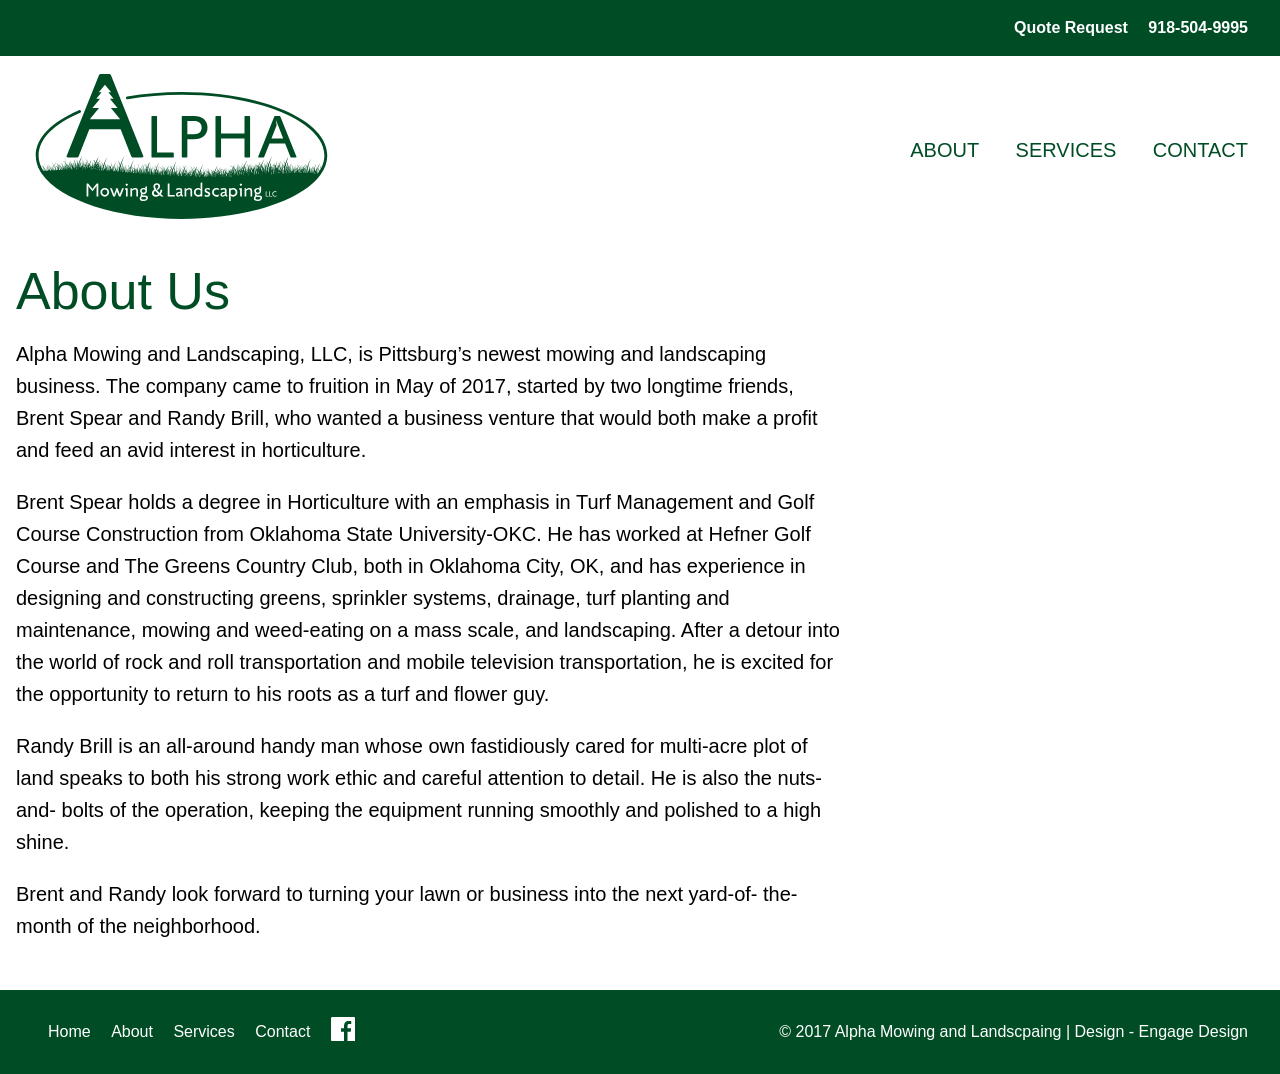
==== about.html @ 84bf7e7f "Rename About/Services" ====
﻿<!DOCTYPE html>
<html lang="en">
<head>
    <meta name="viewport" content="width=device-width, initial-scale=1">
    <meta charset="UTF-8">
    <meta name="description" content="">
    <meta name="keywords" content="Mowing, Landscaping, Pittsburg">
    <meta name="author" content="Gage Rogers - Engage Design">
    <link rel="stylesheet" href="Styles/main.css">
    <link rel="icon" type="image/png" href="/Images/logo.png">
    <title>About Alpha Mowing and Landscpaing</title>
</head>
<body>
    <header>
        <div class="nav-top__bg">
            <div class="gel-wrap">
                <div class="gel-layout">
                    <div class="gel-layout__item gel-1/1">
                        <div class="gel-layout__padding nav-top__content">
                            <a href="/contact.html">Quote Request</a>
                            <span class="show-mobile"><br /></span>
                            <a href="tel:9185049995">918-504-9995</a>
                        </div>
                    </div>
                </div>
            </div>
        </div>
        <div class="gel-wrap">
            <nav class="gel-layout gel-layout--middle nav">
                <div class="gel-layout__item gel-1/3@l gel-1/1@m">
                    <div class="gel-layout__padding logo__container">
                        <a href="index.html">
                            <!--[if !IE]><!--><img src="Images/logo.svg" alt="Alpha Mowing and Landspacing" class="logo" /><!--<![endif]-->
                            <!--[if IE]><img src="Images/logo.png" alt="Alpha Mowing and Landspacing" class="logo"/><![endif]-->
                        </a>
                    </div>
                </div>
                <div class="gel-layout__item gel-2/3@l gel-1/1@m nav-links__container">
                    <ul class="gel-layout__padding nav-links">
                        <li><a href="about.html">About</a></li>
                        <li><a href="services.html">Services</a></li>
                        <li><a href="contact.html">Contact</a></li>
                    </ul>
                </div>
            </nav>
        </div>
    </header>
    <main class="gel-wrap maincontent">
        <section class="gel-layout">
            <article class="gel-layout__item gel-2/3">
                <h1>About Us</h1>
                <p>Alpha Mowing and Landscaping, LLC, is Pittsburg’s newest mowing and landscaping business. The company came to fruition in May of 2017, started by two longtime friends, Brent Spear and Randy Brill, who wanted a business venture that would both make a profit and feed an avid interest in horticulture.</p>
                <p>Brent Spear holds a degree in Horticulture with an emphasis in Turf Management and Golf Course Construction from Oklahoma State University-OKC. He has worked at Hefner Golf Course and The Greens Country Club, both in Oklahoma City, OK, and has experience in designing and constructing greens, sprinkler systems, drainage, turf planting and maintenance, mowing and weed-eating on a mass scale, and landscaping. After a detour into the world of rock and roll transportation and mobile television transportation, he is excited for the opportunity to return to his roots as a turf and flower guy.
                <p>Randy Brill is an all-around handy man whose own fastidiously cared for multi-acre plot of land speaks to both his strong work ethic and careful attention to detail. He is also the nuts-and- bolts of the operation, keeping the equipment running smoothly and polished to a high shine.</p>
                <p>Brent and Randy look forward to turning your lawn or business into the next yard-of- the-month of the neighborhood.</p>
            </article>
        </section>
    </main>
    <footer>
        <div class="gel-wrap">
            <div class="gel-layout gel-layout--middle">
                <div class="gel-layout__item gel-1/3@l gel-1/1@m bottom-nav">
                    <div class="gel-layout__padding">
                        <a href="index.html">Home</a>
                        <a href="about.html">About</a>
                        <a href="services.html">Services</a>
                        <a href="contact.html">Contact</a>
                        <a href="https://www.facebook.com/jafo0321/" target="_blank"><img src="Images/fb-icon.png" alt="Alpha Mowing and Landscaping LLC Facebook" /></a>
                    </div>
                </div>
                <div class="gel-layout__item gel-2/3@l gel-1/1@m copyright">
                    <div class="gel-layout__padding">
                        <p>&copy; 2017 Alpha Mowing and Landscpaing | <a href="https://www.facebook.com/EngageDesign/" target="_blank">Design - Engage Design</a></p>
                    </div>
                </div>
            </div>
        </div>
    </footer>
</body>
</html>
---- Styles/main.css ----
﻿/*! normalize.css v7.0.0 | MIT License | github.com/necolas/normalize.css */
/* Document
   ========================================================================== */
/**
 * 1. Correct the line height in all browsers.
 * 2. Prevent adjustments of font size after orientation changes in
 *    IE on Windows Phone and in iOS.
 */
html {
  line-height: 1.15;
  /* 1 */
  -ms-text-size-adjust: 100%;
  /* 2 */
  -webkit-text-size-adjust: 100%;
  /* 2 */ }

/* Sections
   ========================================================================== */
/**
 * Remove the margin in all browsers (opinionated).
 */
body {
  margin: 0; }

/**
 * Add the correct display in IE 9-.
 */
article,
aside,
footer,
header,
nav,
section {
  display: block; }

/**
 * Correct the font size and margin on `h1` elements within `section` and
 * `article` contexts in Chrome, Firefox, and Safari.
 */
h1 {
  font-size: 2em;
  margin: 0.67em 0; }

/* Grouping content
   ========================================================================== */
/**
 * Add the correct display in IE 9-.
 * 1. Add the correct display in IE.
 */
figcaption,
figure,
main {
  /* 1 */
  display: block; }

/**
 * Add the correct margin in IE 8.
 */
figure {
  margin: 1em 40px; }

/**
 * 1. Add the correct box sizing in Firefox.
 * 2. Show the overflow in Edge and IE.
 */
hr {
  box-sizing: content-box;
  /* 1 */
  height: 0;
  /* 1 */
  overflow: visible;
  /* 2 */ }

/**
 * 1. Correct the inheritance and scaling of font size in all browsers.
 * 2. Correct the odd `em` font sizing in all browsers.
 */
pre {
  font-family: monospace, monospace;
  /* 1 */
  font-size: 1em;
  /* 2 */ }

/* Text-level semantics
   ========================================================================== */
/**
 * 1. Remove the gray background on active links in IE 10.
 * 2. Remove gaps in links underline in iOS 8+ and Safari 8+.
 */
a {
  background-color: transparent;
  /* 1 */
  -webkit-text-decoration-skip: objects;
  /* 2 */ }

/**
 * 1. Remove the bottom border in Chrome 57- and Firefox 39-.
 * 2. Add the correct text decoration in Chrome, Edge, IE, Opera, and Safari.
 */
abbr[title] {
  border-bottom: none;
  /* 1 */
  text-decoration: underline;
  /* 2 */
  text-decoration: underline dotted;
  /* 2 */ }

/**
 * Prevent the duplicate application of `bolder` by the next rule in Safari 6.
 */
b,
strong {
  font-weight: inherit; }

/**
 * Add the correct font weight in Chrome, Edge, and Safari.
 */
b,
strong {
  font-weight: bolder; }

/**
 * 1. Correct the inheritance and scaling of font size in all browsers.
 * 2. Correct the odd `em` font sizing in all browsers.
 */
code,
kbd,
samp {
  font-family: monospace, monospace;
  /* 1 */
  font-size: 1em;
  /* 2 */ }

/**
 * Add the correct font style in Android 4.3-.
 */
dfn {
  font-style: italic; }

/**
 * Add the correct background and color in IE 9-.
 */
mark {
  background-color: #ff0;
  color: #000; }

/**
 * Add the correct font size in all browsers.
 */
small {
  font-size: 80%; }

/**
 * Prevent `sub` and `sup` elements from affecting the line height in
 * all browsers.
 */
sub,
sup {
  font-size: 75%;
  line-height: 0;
  position: relative;
  vertical-align: baseline; }

sub {
  bottom: -0.25em; }

sup {
  top: -0.5em; }

/* Embedded content
   ========================================================================== */
/**
 * Add the correct display in IE 9-.
 */
audio,
video {
  display: inline-block; }

/**
 * Add the correct display in iOS 4-7.
 */
audio:not([controls]) {
  display: none;
  height: 0; }

/**
 * Remove the border on images inside links in IE 10-.
 */
img {
  border-style: none; }

/**
 * Hide the overflow in IE.
 */
svg:not(:root) {
  overflow: hidden; }

/* Forms
   ========================================================================== */
/**
 * 1. Change the font styles in all browsers (opinionated).
 * 2. Remove the margin in Firefox and Safari.
 */
button,
input,
optgroup,
select,
textarea {
  font-family: sans-serif;
  /* 1 */
  font-size: 100%;
  /* 1 */
  line-height: 1.15;
  /* 1 */
  margin: 0;
  /* 2 */ }

/**
 * Show the overflow in IE.
 * 1. Show the overflow in Edge.
 */
button,
input {
  /* 1 */
  overflow: visible; }

/**
 * Remove the inheritance of text transform in Edge, Firefox, and IE.
 * 1. Remove the inheritance of text transform in Firefox.
 */
button,
select {
  /* 1 */
  text-transform: none; }

/**
 * 1. Prevent a WebKit bug where (2) destroys native `audio` and `video`
 *    controls in Android 4.
 * 2. Correct the inability to style clickable types in iOS and Safari.
 */
button,
html [type="button"],
[type="reset"],
[type="submit"] {
  -webkit-appearance: button;
  /* 2 */ }

/**
 * Remove the inner border and padding in Firefox.
 */
button::-moz-focus-inner,
[type="button"]::-moz-focus-inner,
[type="reset"]::-moz-focus-inner,
[type="submit"]::-moz-focus-inner {
  border-style: none;
  padding: 0; }

/**
 * Restore the focus styles unset by the previous rule.
 */
button:-moz-focusring,
[type="button"]:-moz-focusring,
[type="reset"]:-moz-focusring,
[type="submit"]:-moz-focusring {
  outline: 1px dotted ButtonText; }

/**
 * Correct the padding in Firefox.
 */
fieldset {
  padding: 0.35em 0.75em 0.625em; }

/**
 * 1. Correct the text wrapping in Edge and IE.
 * 2. Correct the color inheritance from `fieldset` elements in IE.
 * 3. Remove the padding so developers are not caught out when they zero out
 *    `fieldset` elements in all browsers.
 */
legend {
  box-sizing: border-box;
  /* 1 */
  color: inherit;
  /* 2 */
  display: table;
  /* 1 */
  max-width: 100%;
  /* 1 */
  padding: 0;
  /* 3 */
  white-space: normal;
  /* 1 */ }

/**
 * 1. Add the correct display in IE 9-.
 * 2. Add the correct vertical alignment in Chrome, Firefox, and Opera.
 */
progress {
  display: inline-block;
  /* 1 */
  vertical-align: baseline;
  /* 2 */ }

/**
 * Remove the default vertical scrollbar in IE.
 */
textarea {
  overflow: auto; }

/**
 * 1. Add the correct box sizing in IE 10-.
 * 2. Remove the padding in IE 10-.
 */
[type="checkbox"],
[type="radio"] {
  box-sizing: border-box;
  /* 1 */
  padding: 0;
  /* 2 */ }

/**
 * Correct the cursor style of increment and decrement buttons in Chrome.
 */
[type="number"]::-webkit-inner-spin-button,
[type="number"]::-webkit-outer-spin-button {
  height: auto; }

/**
 * 1. Correct the odd appearance in Chrome and Safari.
 * 2. Correct the outline style in Safari.
 */
[type="search"] {
  -webkit-appearance: textfield;
  /* 1 */
  outline-offset: -2px;
  /* 2 */ }

/**
 * Remove the inner padding and cancel buttons in Chrome and Safari on macOS.
 */
[type="search"]::-webkit-search-cancel-button,
[type="search"]::-webkit-search-decoration {
  -webkit-appearance: none; }

/**
 * 1. Correct the inability to style clickable types in iOS and Safari.
 * 2. Change font properties to `inherit` in Safari.
 */
::-webkit-file-upload-button {
  -webkit-appearance: button;
  /* 1 */
  font: inherit;
  /* 2 */ }

/* Interactive
   ========================================================================== */
/*
 * Add the correct display in IE 9-.
 * 1. Add the correct display in Edge, IE, and Firefox.
 */
details,
menu {
  display: block; }

/*
 * Add the correct display in all browsers.
 */
summary {
  display: list-item; }

/* Scripting
   ========================================================================== */
/**
 * Add the correct display in IE 9-.
 */
canvas {
  display: inline-block; }

/**
 * Add the correct display in IE.
 */
template {
  display: none; }

/* Hidden
   ========================================================================== */
/**
 * Add the correct display in IE 10-.
 */
[hidden] {
  display: none; }

/* autoprefixer: off */
/**
     * Grid containing element
     */
.gel-wrap {
  max-width: 1008px;
  margin: 0 auto;
  padding-right: 8px;
  padding-left: 8px; }

@media (min-width: 25em) {
  .gel-wrap {
    padding-left: 16px;
    padding-right: 16px; } }

@media (min-width: 80em) {
  .gel-wrap {
    max-width: 1280px; } }

/**
     * A grid row
     */
.gel-layout {
  list-style: none;
  direction: ltr;
  text-align: left;
  display: -webkit-flex;
  display: -ms-flexbox;
  display: flex;
  -webkit-flex-flow: row wrap;
  -ms-flex-flow: row wrap;
  flex-flow: row wrap;
  -webkit-flex-grow: 1;
  -ms-flex-grow: 1;
  flex-grow: 1;
  margin-right: 0;
  margin-left: -8px;
  padding-right: 0;
  padding-left: 0;
  letter-spacing: -0.31em;
  text-rendering: optimizespeed; }

@media (min-width: 37.5em) {
  .gel-layout {
    margin-left: -16px; } }

.opera-only :-o-prefocus,
.gel-layout {
  word-spacing: -0.43em; }

/**
     * A single grid item
     */
.gel-layout__item {
  width: 100%;
  display: inline-block;
  padding-left: 8px;
  text-align: left;
  vertical-align: top;
  -webkit-box-sizing: border-box;
  -moz-box-sizing: border-box;
  box-sizing: border-box;
  letter-spacing: normal;
  word-spacing: normal;
  text-rendering: auto; }

@media (min-width: 37.5em) {
  .gel-layout__item {
    padding-left: 16px; } }

.gel-layout__padding {
  padding: 16px; }

/**
     * Layouts with no gutters.
     */
.gel-layout--flush {
  margin-left: 0; }

.gel-layout--flush > .gel-layout__item {
  padding-left: 0; }

/**
     * Reversed rendered order of layout items, e.g. items 1, 2, 3, 4 in your
     * markup will display in order 4, 3, 2, 1 on your page
     */
.gel-layout--rev {
  -webkit-flex-direction: row-reverse;
  -ms-flex-direction: row-reverse;
  flex-direction: row-reverse; }

.no-flexbox .gel-layout--rev {
  direction: rtl;
  text-align: left; }

.no-flexbox .gel-layout--rev > .gel-layout__item {
  direction: ltr;
  text-align: left; }

/**
     * Align layout items to the vertical centers of each other
     */
.gel-layout--middle {
  -webkit-align-items: center;
  -ms-flex-align: center;
  -ms-grid-row-align: center;
  align-items: center; }

.gel-layout--middle > .gel-layout__item {
  vertical-align: middle; }

/**
     * Align layout items to the vertical bottoms of each other
     */
.gel-layout--bottom {
  -webkit-align-items: flex-end;
  -ms-flex-align: end;
  -ms-grid-row-align: flex-end;
  align-items: flex-end; }

.gel-layout--bottom > .gel-layout__item {
  vertical-align: bottom; }

/**
     * Make the layout items fill up from the right hand side
     */
.gel-layout--right {
  text-align: right;
  -webkit-justify-content: flex-end;
  -ms-flex-pack: end;
  justify-content: flex-end; }

.gel-layout--right > .gel-layout__item {
  text-align: left; }

/**
     * Make the layout items fill up from the center outward
     */
.gel-layout--center {
  text-align: center;
  -webkit-justify-content: center;
  -ms-flex-pack: center;
  justify-content: center; }

.gel-layout--center > .gel-layout__item {
  text-align: left; }

/**
     * Cause layout items to take up a non-explicit amount of width
     */
.gel-layout--auto > .gel-layout__item {
  width: auto; }

/**
     * Disable the flexbox grid
     */
.gel-layout--no-flex,
.gel-layout--no-flex > .gel-layout__item {
  display: block;
  display: inline-block; }

/**
         * Force items to be of equal height
         */
.gel-layout--equal > .gel-layout__item {
  display: -webkit-flex;
  display: flex; }

/**
         * Allow items to devide the space equally between the number of items
         */
.gel-layout--fit > .gel-layout__item {
  width: auto;
  -webkit-flex: 1 1 auto;
  -ms-flex: 1 1 auto;
  flex: 1 1 auto; }

/**
         * Align a single grid item to the top
         */
.gel-layout__item--top {
  -webkit-align-self: flex-start;
  -ms-flex-item-align: start;
  align-self: flex-start; }

/**
         * Align a single grid item to the center
         */
.gel-layout__item--center {
  -webkit-align-self: center;
  -ms-flex-item-align: center;
  align-self: center; }

/**
         * Align a single grid item to the bottom
         */
.gel-layout__item--bottom {
  -webkit-align-self: flex-end;
  -ms-flex-item-align: end;
  align-self: flex-end; }

.gel-1\/1 {
  width: 100% !important; }

.gel-1\/2 {
  width: 50% !important; }

.gel-1\/3 {
  width: 33.33333% !important; }

.gel-2\/3 {
  width: 66.66667% !important; }

.gel-1\/4 {
  width: 25% !important; }

.gel-2\/4 {
  width: 50% !important; }

.gel-3\/4 {
  width: 75% !important; }

.gel-1\/5 {
  width: 20% !important; }

.gel-2\/5 {
  width: 40% !important; }

.gel-3\/5 {
  width: 60% !important; }

.gel-4\/5 {
  width: 80% !important; }

.gel-1\/8 {
  width: 12.5% !important; }

.gel-2\/8 {
  width: 25% !important; }

.gel-3\/8 {
  width: 37.5% !important; }

.gel-4\/8 {
  width: 50% !important; }

.gel-5\/8 {
  width: 62.5% !important; }

.gel-6\/8 {
  width: 75% !important; }

.gel-7\/8 {
  width: 87.5% !important; }

.gel-1\/10 {
  width: 10% !important; }

.gel-2\/10 {
  width: 20% !important; }

.gel-3\/10 {
  width: 30% !important; }

.gel-4\/10 {
  width: 40% !important; }

.gel-5\/10 {
  width: 50% !important; }

.gel-6\/10 {
  width: 60% !important; }

.gel-7\/10 {
  width: 70% !important; }

.gel-8\/10 {
  width: 80% !important; }

.gel-9\/10 {
  width: 90% !important; }

.gel-1\/12 {
  width: 8.33333% !important; }

.gel-2\/12 {
  width: 16.66667% !important; }

.gel-3\/12 {
  width: 25% !important; }

.gel-4\/12 {
  width: 33.33333% !important; }

.gel-5\/12 {
  width: 41.66667% !important; }

.gel-6\/12 {
  width: 50% !important; }

.gel-7\/12 {
  width: 58.33333% !important; }

.gel-8\/12 {
  width: 66.66667% !important; }

.gel-9\/12 {
  width: 75% !important; }

.gel-10\/12 {
  width: 83.33333% !important; }

.gel-11\/12 {
  width: 91.66667% !important; }

.gel-1\/24 {
  width: 4.16667% !important; }

.gel-2\/24 {
  width: 8.33333% !important; }

.gel-3\/24 {
  width: 12.5% !important; }

.gel-4\/24 {
  width: 16.66667% !important; }

.gel-5\/24 {
  width: 20.83333% !important; }

.gel-6\/24 {
  width: 25% !important; }

.gel-7\/24 {
  width: 29.16667% !important; }

.gel-8\/24 {
  width: 33.33333% !important; }

.gel-9\/24 {
  width: 37.5% !important; }

.gel-10\/24 {
  width: 41.66667% !important; }

.gel-11\/24 {
  width: 45.83333% !important; }

.gel-12\/24 {
  width: 50% !important; }

.gel-13\/24 {
  width: 54.16667% !important; }

.gel-14\/24 {
  width: 58.33333% !important; }

.gel-15\/24 {
  width: 62.5% !important; }

.gel-16\/24 {
  width: 66.66667% !important; }

.gel-17\/24 {
  width: 70.83333% !important; }

.gel-18\/24 {
  width: 75% !important; }

.gel-19\/24 {
  width: 79.16667% !important; }

.gel-20\/24 {
  width: 83.33333% !important; }

.gel-21\/24 {
  width: 87.5% !important; }

.gel-22\/24 {
  width: 91.66667% !important; }

.gel-23\/24 {
  width: 95.83333% !important; }

@media (min-width: 25em) {
  .gel-1\/1\@s {
    width: 100% !important; }
  .gel-1\/2\@s {
    width: 50% !important; }
  .gel-1\/3\@s {
    width: 33.33333% !important; }
  .gel-2\/3\@s {
    width: 66.66667% !important; }
  .gel-1\/4\@s {
    width: 25% !important; }
  .gel-2\/4\@s {
    width: 50% !important; }
  .gel-3\/4\@s {
    width: 75% !important; }
  .gel-1\/5\@s {
    width: 20% !important; }
  .gel-2\/5\@s {
    width: 40% !important; }
  .gel-3\/5\@s {
    width: 60% !important; }
  .gel-4\/5\@s {
    width: 80% !important; }
  .gel-1\/8\@s {
    width: 12.5% !important; }
  .gel-2\/8\@s {
    width: 25% !important; }
  .gel-3\/8\@s {
    width: 37.5% !important; }
  .gel-4\/8\@s {
    width: 50% !important; }
  .gel-5\/8\@s {
    width: 62.5% !important; }
  .gel-6\/8\@s {
    width: 75% !important; }
  .gel-7\/8\@s {
    width: 87.5% !important; }
  .gel-1\/10\@s {
    width: 10% !important; }
  .gel-2\/10\@s {
    width: 20% !important; }
  .gel-3\/10\@s {
    width: 30% !important; }
  .gel-4\/10\@s {
    width: 40% !important; }
  .gel-5\/10\@s {
    width: 50% !important; }
  .gel-6\/10\@s {
    width: 60% !important; }
  .gel-7\/10\@s {
    width: 70% !important; }
  .gel-8\/10\@s {
    width: 80% !important; }
  .gel-9\/10\@s {
    width: 90% !important; }
  .gel-1\/12\@s {
    width: 8.33333% !important; }
  .gel-2\/12\@s {
    width: 16.66667% !important; }
  .gel-3\/12\@s {
    width: 25% !important; }
  .gel-4\/12\@s {
    width: 33.33333% !important; }
  .gel-5\/12\@s {
    width: 41.66667% !important; }
  .gel-6\/12\@s {
    width: 50% !important; }
  .gel-7\/12\@s {
    width: 58.33333% !important; }
  .gel-8\/12\@s {
    width: 66.66667% !important; }
  .gel-9\/12\@s {
    width: 75% !important; }
  .gel-10\/12\@s {
    width: 83.33333% !important; }
  .gel-11\/12\@s {
    width: 91.66667% !important; }
  .gel-1\/24\@s {
    width: 4.16667% !important; }
  .gel-2\/24\@s {
    width: 8.33333% !important; }
  .gel-3\/24\@s {
    width: 12.5% !important; }
  .gel-4\/24\@s {
    width: 16.66667% !important; }
  .gel-5\/24\@s {
    width: 20.83333% !important; }
  .gel-6\/24\@s {
    width: 25% !important; }
  .gel-7\/24\@s {
    width: 29.16667% !important; }
  .gel-8\/24\@s {
    width: 33.33333% !important; }
  .gel-9\/24\@s {
    width: 37.5% !important; }
  .gel-10\/24\@s {
    width: 41.66667% !important; }
  .gel-11\/24\@s {
    width: 45.83333% !important; }
  .gel-12\/24\@s {
    width: 50% !important; }
  .gel-13\/24\@s {
    width: 54.16667% !important; }
  .gel-14\/24\@s {
    width: 58.33333% !important; }
  .gel-15\/24\@s {
    width: 62.5% !important; }
  .gel-16\/24\@s {
    width: 66.66667% !important; }
  .gel-17\/24\@s {
    width: 70.83333% !important; }
  .gel-18\/24\@s {
    width: 75% !important; }
  .gel-19\/24\@s {
    width: 79.16667% !important; }
  .gel-20\/24\@s {
    width: 83.33333% !important; }
  .gel-21\/24\@s {
    width: 87.5% !important; }
  .gel-22\/24\@s {
    width: 91.66667% !important; }
  .gel-23\/24\@s {
    width: 95.83333% !important; } }

@media (min-width: 37.5em) {
  .gel-1\/1\@m {
    width: 100% !important; }
  .gel-1\/2\@m {
    width: 50% !important; }
  .gel-1\/3\@m {
    width: 33.33333% !important; }
  .gel-2\/3\@m {
    width: 66.66667% !important; }
  .gel-1\/4\@m {
    width: 25% !important; }
  .gel-2\/4\@m {
    width: 50% !important; }
  .gel-3\/4\@m {
    width: 75% !important; }
  .gel-1\/5\@m {
    width: 20% !important; }
  .gel-2\/5\@m {
    width: 40% !important; }
  .gel-3\/5\@m {
    width: 60% !important; }
  .gel-4\/5\@m {
    width: 80% !important; }
  .gel-1\/8\@m {
    width: 12.5% !important; }
  .gel-2\/8\@m {
    width: 25% !important; }
  .gel-3\/8\@m {
    width: 37.5% !important; }
  .gel-4\/8\@m {
    width: 50% !important; }
  .gel-5\/8\@m {
    width: 62.5% !important; }
  .gel-6\/8\@m {
    width: 75% !important; }
  .gel-7\/8\@m {
    width: 87.5% !important; }
  .gel-1\/10\@m {
    width: 10% !important; }
  .gel-2\/10\@m {
    width: 20% !important; }
  .gel-3\/10\@m {
    width: 30% !important; }
  .gel-4\/10\@m {
    width: 40% !important; }
  .gel-5\/10\@m {
    width: 50% !important; }
  .gel-6\/10\@m {
    width: 60% !important; }
  .gel-7\/10\@m {
    width: 70% !important; }
  .gel-8\/10\@m {
    width: 80% !important; }
  .gel-9\/10\@m {
    width: 90% !important; }
  .gel-1\/12\@m {
    width: 8.33333% !important; }
  .gel-2\/12\@m {
    width: 16.66667% !important; }
  .gel-3\/12\@m {
    width: 25% !important; }
  .gel-4\/12\@m {
    width: 33.33333% !important; }
  .gel-5\/12\@m {
    width: 41.66667% !important; }
  .gel-6\/12\@m {
    width: 50% !important; }
  .gel-7\/12\@m {
    width: 58.33333% !important; }
  .gel-8\/12\@m {
    width: 66.66667% !important; }
  .gel-9\/12\@m {
    width: 75% !important; }
  .gel-10\/12\@m {
    width: 83.33333% !important; }
  .gel-11\/12\@m {
    width: 91.66667% !important; }
  .gel-1\/24\@m {
    width: 4.16667% !important; }
  .gel-2\/24\@m {
    width: 8.33333% !important; }
  .gel-3\/24\@m {
    width: 12.5% !important; }
  .gel-4\/24\@m {
    width: 16.66667% !important; }
  .gel-5\/24\@m {
    width: 20.83333% !important; }
  .gel-6\/24\@m {
    width: 25% !important; }
  .gel-7\/24\@m {
    width: 29.16667% !important; }
  .gel-8\/24\@m {
    width: 33.33333% !important; }
  .gel-9\/24\@m {
    width: 37.5% !important; }
  .gel-10\/24\@m {
    width: 41.66667% !important; }
  .gel-11\/24\@m {
    width: 45.83333% !important; }
  .gel-12\/24\@m {
    width: 50% !important; }
  .gel-13\/24\@m {
    width: 54.16667% !important; }
  .gel-14\/24\@m {
    width: 58.33333% !important; }
  .gel-15\/24\@m {
    width: 62.5% !important; }
  .gel-16\/24\@m {
    width: 66.66667% !important; }
  .gel-17\/24\@m {
    width: 70.83333% !important; }
  .gel-18\/24\@m {
    width: 75% !important; }
  .gel-19\/24\@m {
    width: 79.16667% !important; }
  .gel-20\/24\@m {
    width: 83.33333% !important; }
  .gel-21\/24\@m {
    width: 87.5% !important; }
  .gel-22\/24\@m {
    width: 91.66667% !important; }
  .gel-23\/24\@m {
    width: 95.83333% !important; } }

@media (min-width: 56.25em) {
  .gel-1\/1\@l {
    width: 100% !important; }
  .gel-1\/2\@l {
    width: 50% !important; }
  .gel-1\/3\@l {
    width: 33.33333% !important; }
  .gel-2\/3\@l {
    width: 66.66667% !important; }
  .gel-1\/4\@l {
    width: 25% !important; }
  .gel-2\/4\@l {
    width: 50% !important; }
  .gel-3\/4\@l {
    width: 75% !important; }
  .gel-1\/5\@l {
    width: 20% !important; }
  .gel-2\/5\@l {
    width: 40% !important; }
  .gel-3\/5\@l {
    width: 60% !important; }
  .gel-4\/5\@l {
    width: 80% !important; }
  .gel-1\/8\@l {
    width: 12.5% !important; }
  .gel-2\/8\@l {
    width: 25% !important; }
  .gel-3\/8\@l {
    width: 37.5% !important; }
  .gel-4\/8\@l {
    width: 50% !important; }
  .gel-5\/8\@l {
    width: 62.5% !important; }
  .gel-6\/8\@l {
    width: 75% !important; }
  .gel-7\/8\@l {
    width: 87.5% !important; }
  .gel-1\/10\@l {
    width: 10% !important; }
  .gel-2\/10\@l {
    width: 20% !important; }
  .gel-3\/10\@l {
    width: 30% !important; }
  .gel-4\/10\@l {
    width: 40% !important; }
  .gel-5\/10\@l {
    width: 50% !important; }
  .gel-6\/10\@l {
    width: 60% !important; }
  .gel-7\/10\@l {
    width: 70% !important; }
  .gel-8\/10\@l {
    width: 80% !important; }
  .gel-9\/10\@l {
    width: 90% !important; }
  .gel-1\/12\@l {
    width: 8.33333% !important; }
  .gel-2\/12\@l {
    width: 16.66667% !important; }
  .gel-3\/12\@l {
    width: 25% !important; }
  .gel-4\/12\@l {
    width: 33.33333% !important; }
  .gel-5\/12\@l {
    width: 41.66667% !important; }
  .gel-6\/12\@l {
    width: 50% !important; }
  .gel-7\/12\@l {
    width: 58.33333% !important; }
  .gel-8\/12\@l {
    width: 66.66667% !important; }
  .gel-9\/12\@l {
    width: 75% !important; }
  .gel-10\/12\@l {
    width: 83.33333% !important; }
  .gel-11\/12\@l {
    width: 91.66667% !important; }
  .gel-1\/24\@l {
    width: 4.16667% !important; }
  .gel-2\/24\@l {
    width: 8.33333% !important; }
  .gel-3\/24\@l {
    width: 12.5% !important; }
  .gel-4\/24\@l {
    width: 16.66667% !important; }
  .gel-5\/24\@l {
    width: 20.83333% !important; }
  .gel-6\/24\@l {
    width: 25% !important; }
  .gel-7\/24\@l {
    width: 29.16667% !important; }
  .gel-8\/24\@l {
    width: 33.33333% !important; }
  .gel-9\/24\@l {
    width: 37.5% !important; }
  .gel-10\/24\@l {
    width: 41.66667% !important; }
  .gel-11\/24\@l {
    width: 45.83333% !important; }
  .gel-12\/24\@l {
    width: 50% !important; }
  .gel-13\/24\@l {
    width: 54.16667% !important; }
  .gel-14\/24\@l {
    width: 58.33333% !important; }
  .gel-15\/24\@l {
    width: 62.5% !important; }
  .gel-16\/24\@l {
    width: 66.66667% !important; }
  .gel-17\/24\@l {
    width: 70.83333% !important; }
  .gel-18\/24\@l {
    width: 75% !important; }
  .gel-19\/24\@l {
    width: 79.16667% !important; }
  .gel-20\/24\@l {
    width: 83.33333% !important; }
  .gel-21\/24\@l {
    width: 87.5% !important; }
  .gel-22\/24\@l {
    width: 91.66667% !important; }
  .gel-23\/24\@l {
    width: 95.83333% !important; } }

@media (min-width: 63em) {
  .gel-1\/1\@xl {
    width: 100% !important; }
  .gel-1\/2\@xl {
    width: 50% !important; }
  .gel-1\/3\@xl {
    width: 33.33333% !important; }
  .gel-2\/3\@xl {
    width: 66.66667% !important; }
  .gel-1\/4\@xl {
    width: 25% !important; }
  .gel-2\/4\@xl {
    width: 50% !important; }
  .gel-3\/4\@xl {
    width: 75% !important; }
  .gel-1\/5\@xl {
    width: 20% !important; }
  .gel-2\/5\@xl {
    width: 40% !important; }
  .gel-3\/5\@xl {
    width: 60% !important; }
  .gel-4\/5\@xl {
    width: 80% !important; }
  .gel-1\/8\@xl {
    width: 12.5% !important; }
  .gel-2\/8\@xl {
    width: 25% !important; }
  .gel-3\/8\@xl {
    width: 37.5% !important; }
  .gel-4\/8\@xl {
    width: 50% !important; }
  .gel-5\/8\@xl {
    width: 62.5% !important; }
  .gel-6\/8\@xl {
    width: 75% !important; }
  .gel-7\/8\@xl {
    width: 87.5% !important; }
  .gel-1\/10\@xl {
    width: 10% !important; }
  .gel-2\/10\@xl {
    width: 20% !important; }
  .gel-3\/10\@xl {
    width: 30% !important; }
  .gel-4\/10\@xl {
    width: 40% !important; }
  .gel-5\/10\@xl {
    width: 50% !important; }
  .gel-6\/10\@xl {
    width: 60% !important; }
  .gel-7\/10\@xl {
    width: 70% !important; }
  .gel-8\/10\@xl {
    width: 80% !important; }
  .gel-9\/10\@xl {
    width: 90% !important; }
  .gel-1\/12\@xl {
    width: 8.33333% !important; }
  .gel-2\/12\@xl {
    width: 16.66667% !important; }
  .gel-3\/12\@xl {
    width: 25% !important; }
  .gel-4\/12\@xl {
    width: 33.33333% !important; }
  .gel-5\/12\@xl {
    width: 41.66667% !important; }
  .gel-6\/12\@xl {
    width: 50% !important; }
  .gel-7\/12\@xl {
    width: 58.33333% !important; }
  .gel-8\/12\@xl {
    width: 66.66667% !important; }
  .gel-9\/12\@xl {
    width: 75% !important; }
  .gel-10\/12\@xl {
    width: 83.33333% !important; }
  .gel-11\/12\@xl {
    width: 91.66667% !important; }
  .gel-1\/24\@xl {
    width: 4.16667% !important; }
  .gel-2\/24\@xl {
    width: 8.33333% !important; }
  .gel-3\/24\@xl {
    width: 12.5% !important; }
  .gel-4\/24\@xl {
    width: 16.66667% !important; }
  .gel-5\/24\@xl {
    width: 20.83333% !important; }
  .gel-6\/24\@xl {
    width: 25% !important; }
  .gel-7\/24\@xl {
    width: 29.16667% !important; }
  .gel-8\/24\@xl {
    width: 33.33333% !important; }
  .gel-9\/24\@xl {
    width: 37.5% !important; }
  .gel-10\/24\@xl {
    width: 41.66667% !important; }
  .gel-11\/24\@xl {
    width: 45.83333% !important; }
  .gel-12\/24\@xl {
    width: 50% !important; }
  .gel-13\/24\@xl {
    width: 54.16667% !important; }
  .gel-14\/24\@xl {
    width: 58.33333% !important; }
  .gel-15\/24\@xl {
    width: 62.5% !important; }
  .gel-16\/24\@xl {
    width: 66.66667% !important; }
  .gel-17\/24\@xl {
    width: 70.83333% !important; }
  .gel-18\/24\@xl {
    width: 75% !important; }
  .gel-19\/24\@xl {
    width: 79.16667% !important; }
  .gel-20\/24\@xl {
    width: 83.33333% !important; }
  .gel-21\/24\@xl {
    width: 87.5% !important; }
  .gel-22\/24\@xl {
    width: 91.66667% !important; }
  .gel-23\/24\@xl {
    width: 95.83333% !important; } }

@media (min-width: 80em) {
  .gel-1\/1\@xxl {
    width: 100% !important; }
  .gel-1\/2\@xxl {
    width: 50% !important; }
  .gel-1\/3\@xxl {
    width: 33.33333% !important; }
  .gel-2\/3\@xxl {
    width: 66.66667% !important; }
  .gel-1\/4\@xxl {
    width: 25% !important; }
  .gel-2\/4\@xxl {
    width: 50% !important; }
  .gel-3\/4\@xxl {
    width: 75% !important; }
  .gel-1\/5\@xxl {
    width: 20% !important; }
  .gel-2\/5\@xxl {
    width: 40% !important; }
  .gel-3\/5\@xxl {
    width: 60% !important; }
  .gel-4\/5\@xxl {
    width: 80% !important; }
  .gel-1\/8\@xxl {
    width: 12.5% !important; }
  .gel-2\/8\@xxl {
    width: 25% !important; }
  .gel-3\/8\@xxl {
    width: 37.5% !important; }
  .gel-4\/8\@xxl {
    width: 50% !important; }
  .gel-5\/8\@xxl {
    width: 62.5% !important; }
  .gel-6\/8\@xxl {
    width: 75% !important; }
  .gel-7\/8\@xxl {
    width: 87.5% !important; }
  .gel-1\/10\@xxl {
    width: 10% !important; }
  .gel-2\/10\@xxl {
    width: 20% !important; }
  .gel-3\/10\@xxl {
    width: 30% !important; }
  .gel-4\/10\@xxl {
    width: 40% !important; }
  .gel-5\/10\@xxl {
    width: 50% !important; }
  .gel-6\/10\@xxl {
    width: 60% !important; }
  .gel-7\/10\@xxl {
    width: 70% !important; }
  .gel-8\/10\@xxl {
    width: 80% !important; }
  .gel-9\/10\@xxl {
    width: 90% !important; }
  .gel-1\/12\@xxl {
    width: 8.33333% !important; }
  .gel-2\/12\@xxl {
    width: 16.66667% !important; }
  .gel-3\/12\@xxl {
    width: 25% !important; }
  .gel-4\/12\@xxl {
    width: 33.33333% !important; }
  .gel-5\/12\@xxl {
    width: 41.66667% !important; }
  .gel-6\/12\@xxl {
    width: 50% !important; }
  .gel-7\/12\@xxl {
    width: 58.33333% !important; }
  .gel-8\/12\@xxl {
    width: 66.66667% !important; }
  .gel-9\/12\@xxl {
    width: 75% !important; }
  .gel-10\/12\@xxl {
    width: 83.33333% !important; }
  .gel-11\/12\@xxl {
    width: 91.66667% !important; }
  .gel-1\/24\@xxl {
    width: 4.16667% !important; }
  .gel-2\/24\@xxl {
    width: 8.33333% !important; }
  .gel-3\/24\@xxl {
    width: 12.5% !important; }
  .gel-4\/24\@xxl {
    width: 16.66667% !important; }
  .gel-5\/24\@xxl {
    width: 20.83333% !important; }
  .gel-6\/24\@xxl {
    width: 25% !important; }
  .gel-7\/24\@xxl {
    width: 29.16667% !important; }
  .gel-8\/24\@xxl {
    width: 33.33333% !important; }
  .gel-9\/24\@xxl {
    width: 37.5% !important; }
  .gel-10\/24\@xxl {
    width: 41.66667% !important; }
  .gel-11\/24\@xxl {
    width: 45.83333% !important; }
  .gel-12\/24\@xxl {
    width: 50% !important; }
  .gel-13\/24\@xxl {
    width: 54.16667% !important; }
  .gel-14\/24\@xxl {
    width: 58.33333% !important; }
  .gel-15\/24\@xxl {
    width: 62.5% !important; }
  .gel-16\/24\@xxl {
    width: 66.66667% !important; }
  .gel-17\/24\@xxl {
    width: 70.83333% !important; }
  .gel-18\/24\@xxl {
    width: 75% !important; }
  .gel-19\/24\@xxl {
    width: 79.16667% !important; }
  .gel-20\/24\@xxl {
    width: 83.33333% !important; }
  .gel-21\/24\@xxl {
    width: 87.5% !important; }
  .gel-22\/24\@xxl {
    width: 91.66667% !important; }
  .gel-23\/24\@xxl {
    width: 95.83333% !important; } }

.gel-canon {
  font-size: 28px;
  font-size: 1.75rem;
  line-height: 32px;
  line-height: 2rem; }

@media (min-width: 20em) {
  .gel-canon {
    font-size: 32px;
    font-size: 2rem;
    line-height: 36px;
    line-height: 2.25rem; } }

@media (min-width: 37.5em) {
  .gel-canon {
    font-size: 52px;
    font-size: 3.25rem;
    line-height: 56px;
    line-height: 3.5rem; }
  .no-touch .gel-canon {
    font-size: 44px;
    font-size: 2.75rem;
    line-height: 48px;
    line-height: 3rem; } }

.gel-canon-bold {
  font-size: 28px;
  font-size: 1.75rem;
  line-height: 32px;
  line-height: 2rem;
  font-weight: bold;
  letter-spacing: -1px;
  letter-spacing: -0.0625rem; }

@media (min-width: 20em) {
  .gel-canon-bold {
    font-size: 32px;
    font-size: 2rem;
    line-height: 36px;
    line-height: 2.25rem; } }

@media (min-width: 37.5em) {
  .gel-canon-bold {
    font-size: 52px;
    font-size: 3.25rem;
    line-height: 56px;
    line-height: 3.5rem; }
  .no-touch .gel-canon-bold {
    font-size: 44px;
    font-size: 2.75rem;
    line-height: 48px;
    line-height: 3rem; } }

.gel-trafalgar {
  font-size: 20px;
  font-size: 1.25rem;
  line-height: 24px;
  line-height: 1.5rem; }

@media (min-width: 20em) {
  .gel-trafalgar {
    font-size: 24px;
    font-size: 1.5rem;
    line-height: 28px;
    line-height: 1.75rem; } }

@media (min-width: 37.5em) {
  .gel-trafalgar {
    font-size: 36px;
    font-size: 2.25rem;
    line-height: 40px;
    line-height: 2.5rem; }
  .no-touch .gel-trafalgar {
    font-size: 32px;
    font-size: 2rem;
    line-height: 36px;
    line-height: 2.25rem; } }

.gel-trafalgar-bold {
  font-size: 20px;
  font-size: 1.25rem;
  line-height: 24px;
  line-height: 1.5rem;
  font-weight: bold;
  letter-spacing: -1px;
  letter-spacing: -0.0625rem; }

@media (min-width: 20em) {
  .gel-trafalgar-bold {
    font-size: 24px;
    font-size: 1.5rem;
    line-height: 28px;
    line-height: 1.75rem; } }

@media (min-width: 37.5em) {
  .gel-trafalgar-bold {
    font-size: 36px;
    font-size: 2.25rem;
    line-height: 40px;
    line-height: 2.5rem; }
  .no-touch .gel-trafalgar-bold {
    font-size: 32px;
    font-size: 2rem;
    line-height: 36px;
    line-height: 2.25rem; } }

.gel-paragon {
  font-size: 20px;
  font-size: 1.25rem;
  line-height: 24px;
  line-height: 1.5rem; }

@media (min-width: 20em) {
  .gel-paragon {
    font-size: 22px;
    font-size: 1.375rem;
    line-height: 26px;
    line-height: 1.625rem; } }

@media (min-width: 37.5em) {
  .gel-paragon {
    font-size: 30px;
    font-size: 1.875rem;
    line-height: 34px;
    line-height: 2.125rem; }
  .no-touch .gel-paragon {
    font-size: 28px;
    font-size: 1.75rem;
    line-height: 32px;
    line-height: 2rem; } }

.gel-paragon-bold {
  font-size: 20px;
  font-size: 1.25rem;
  line-height: 24px;
  line-height: 1.5rem;
  font-weight: bold;
  letter-spacing: -1px;
  letter-spacing: -0.0625rem; }

@media (min-width: 20em) {
  .gel-paragon-bold {
    font-size: 22px;
    font-size: 1.375rem;
    line-height: 26px;
    line-height: 1.625rem; } }

@media (min-width: 37.5em) {
  .gel-paragon-bold {
    font-size: 30px;
    font-size: 1.875rem;
    line-height: 34px;
    line-height: 2.125rem; }
  .no-touch .gel-paragon-bold {
    font-size: 28px;
    font-size: 1.75rem;
    line-height: 32px;
    line-height: 2rem; } }

.gel-double-pica {
  font-size: 20px;
  font-size: 1.25rem;
  line-height: 24px;
  line-height: 1.5rem; }

@media (min-width: 37.5em) {
  .gel-double-pica {
    font-size: 26px;
    font-size: 1.625rem;
    line-height: 30px;
    line-height: 1.875rem; }
  .no-touch .gel-double-pica {
    font-size: 24px;
    font-size: 1.5rem;
    line-height: 28px;
    line-height: 1.75rem; } }

.gel-double-pica-bold {
  font-size: 20px;
  font-size: 1.25rem;
  line-height: 24px;
  line-height: 1.5rem;
  font-weight: bold;
  letter-spacing: -1px;
  letter-spacing: -0.0625rem; }

@media (min-width: 37.5em) {
  .gel-double-pica-bold {
    font-size: 26px;
    font-size: 1.625rem;
    line-height: 30px;
    line-height: 1.875rem; }
  .no-touch .gel-double-pica-bold {
    font-size: 24px;
    font-size: 1.5rem;
    line-height: 28px;
    line-height: 1.75rem; } }

.gel-great-primer {
  font-size: 18px;
  font-size: 1.125rem;
  line-height: 22px;
  line-height: 1.375rem; }

@media (min-width: 37.5em) {
  .gel-great-primer {
    font-size: 21px;
    font-size: 1.3125rem;
    line-height: 24px;
    line-height: 1.5rem; }
  .no-touch .gel-great-primer {
    font-size: 20px;
    font-size: 1.25rem; } }

.gel-great-primer-bold {
  font-size: 18px;
  font-size: 1.125rem;
  line-height: 22px;
  line-height: 1.375rem;
  font-weight: bold; }

@media (min-width: 20em) {
  .gel-great-primer-bold {
    letter-spacing: -1px;
    letter-spacing: -0.0625rem; } }

@media (min-width: 37.5em) {
  .gel-great-primer-bold {
    font-size: 21px;
    font-size: 1.3125rem;
    line-height: 24px;
    line-height: 1.5rem; }
  .no-touch .gel-great-primer-bold {
    font-size: 20px;
    font-size: 1.25rem; } }

.gel-pica {
  font-size: 15px;
  font-size: 0.9375rem;
  line-height: 20px;
  line-height: 1.25rem; }

@media (min-width: 20em) {
  .gel-pica {
    font-size: 16px;
    font-size: 1rem;
    line-height: 20px;
    line-height: 1.25rem; } }

@media (min-width: 37.5em) {
  .gel-pica {
    font-size: 18px;
    font-size: 1.125rem;
    line-height: 22px;
    line-height: 1.375rem; }
  .no-touch .gel-pica {
    font-size: 16px;
    font-size: 1rem;
    line-height: 20px;
    line-height: 1.25rem; } }

.gel-pica-bold {
  font-size: 15px;
  font-size: 0.9375rem;
  line-height: 20px;
  line-height: 1.25rem;
  font-weight: bold; }

@media (min-width: 20em) {
  .gel-pica-bold {
    font-size: 16px;
    font-size: 1rem;
    line-height: 20px;
    line-height: 1.25rem; } }

@media (min-width: 37.5em) {
  .gel-pica-bold {
    font-size: 18px;
    font-size: 1.125rem;
    line-height: 22px;
    line-height: 1.375rem; }
  .no-touch .gel-pica-bold {
    font-size: 16px;
    font-size: 1rem;
    line-height: 20px;
    line-height: 1.25rem; } }

.gel-long-primer {
  font-size: 15px;
  font-size: 0.9375rem;
  line-height: 18px;
  line-height: 1.125rem; }

@media (min-width: 37.5em) {
  .gel-long-primer {
    line-height: 20px;
    line-height: 1.25rem; }
  .no-touch .gel-long-primer {
    font-size: 14px;
    font-size: 0.875rem;
    line-height: 18px;
    line-height: 1.125rem; } }

.gel-long-primer-bold {
  font-size: 15px;
  font-size: 0.9375rem;
  line-height: 18px;
  line-height: 1.125rem;
  font-weight: bold; }

@media (min-width: 37.5em) {
  .gel-long-primer-bold {
    line-height: 20px;
    line-height: 1.25rem; }
  .no-touch .gel-long-primer-bold {
    font-size: 14px;
    font-size: 0.875rem;
    line-height: 18px;
    line-height: 1.125rem; } }

.gel-brevier {
  font-size: 14px;
  font-size: 0.875rem;
  line-height: 16px;
  line-height: 1rem; }

@media (min-width: 20em) {
  .gel-brevier {
    line-height: 18px;
    line-height: 1.125rem; } }

@media (min-width: 37.5em) {
  .no-touch .gel-brevier {
    font-size: 13px;
    font-size: 0.8125rem;
    line-height: 16px;
    line-height: 1rem; } }

.gel-brevier-bold {
  font-size: 14px;
  font-size: 0.875rem;
  line-height: 16px;
  line-height: 1rem;
  font-weight: bold; }

@media (min-width: 20em) {
  .gel-brevier-bold {
    line-height: 18px;
    line-height: 1.125rem; } }

@media (min-width: 37.5em) {
  .no-touch .gel-brevier-bold {
    font-size: 13px;
    font-size: 0.8125rem;
    line-height: 16px;
    line-height: 1rem; } }

.gel-minion {
  font-size: 12px;
  font-size: 0.75rem;
  line-height: 16px;
  line-height: 1rem;
  text-transform: uppercase; }

@media (min-width: 37.5em) {
  .gel-minion {
    font-size: 13px;
    font-size: 0.8125rem; }
  .no-touch .gel-minion {
    font-size: 12px;
    font-size: 0.75rem; } }

.gel-minion-bold {
  font-size: 12px;
  font-size: 0.75rem;
  line-height: 16px;
  line-height: 1rem;
  text-transform: uppercase;
  font-weight: bold; }

@media (min-width: 37.5em) {
  .gel-minion-bold {
    font-size: 13px;
    font-size: 0.8125rem; }
  .no-touch .gel-minion-bold {
    font-size: 12px;
    font-size: 0.75rem; } }

.gel-body-copy {
  font-size: 15px;
  font-size: 0.9375rem;
  line-height: 20px;
  line-height: 1.25rem; }

@media (min-width: 20em) {
  .gel-body-copy {
    font-size: 16px;
    font-size: 1rem;
    line-height: 22px;
    line-height: 1.375rem; } }

@media (min-width: 37.5em) {
  .gel-body-copy {
    font-size: 18px;
    font-size: 1.125rem;
    line-height: 24px;
    line-height: 1.5rem; }
  .no-touch .gel-body-copy {
    font-size: 16px;
    font-size: 1rem;
    line-height: 22px;
    line-height: 1.375rem; } }

/*Original author Mike Riethmuller:
// https://madebymike.com.au/writing/fluid-type-calc-examples/
// https://codepen.io/MadeByMike/pen/vNrvdZ
    */
html {
  font-family: -apple-system, BlinkMacSystemFont, "Segoe UI", "Roboto", "Oxygen", "Ubuntu", "Cantarell", "Fira Sans", "Droid Sans", "Helvetica Neue", sans-serif;
  font-size: 16px; }
  html {
    line-height: 24px; }
    @media screen and (min-width: 399px) {
      html {
        line-height: calc(0.90806vw + 20.37684px); } }
    @media screen and (min-width: 1280px) {
      html {
        line-height: 32px; } }

h1, .h1 {
  font-weight: normal; }
  h1, .h1 {
    font-size: 40px; }
    @media screen and (min-width: 399px) {
      h1, .h1 {
        font-size: calc(1.36209vw + 34.56527px); } }
    @media screen and (min-width: 1280px) {
      h1, .h1 {
        font-size: 52px; } }

h2, .h2 {
  font-weight: bold; }
  h2, .h2 {
    font-size: 24px; }
    @media screen and (min-width: 399px) {
      h2, .h2 {
        font-size: calc(0.90806vw + 20.37684px); } }
    @media screen and (min-width: 1280px) {
      h2, .h2 {
        font-size: 32px; } }

h3, .h3 {
  font-weight: normal; }
  h3, .h3 {
    font-size: 12px; }
    @media screen and (min-width: 399px) {
      h3, .h3 {
        font-size: calc(0.90806vw + 8.37684px); } }
    @media screen and (min-width: 1280px) {
      h3, .h3 {
        font-size: 20px; } }

p {
  margin-bottom: 16px;
  /*max-width: $line-length;*/ }
  p {
    font-size: 12px; }
    @media screen and (min-width: 399px) {
      p {
        font-size: calc(0.90806vw + 8.37684px); } }
    @media screen and (min-width: 1280px) {
      p {
        font-size: 20px; } }
  p {
    line-height: 24px; }
    @media screen and (min-width: 399px) {
      p {
        line-height: calc(0.90806vw + 20.37684px); } }
    @media screen and (min-width: 1280px) {
      p {
        line-height: 32px; } }

footer p {
  font-size: 12px; }
  @media screen and (min-width: 399px) {
    footer p {
      font-size: calc(0.45403vw + 10.18842px); } }
  @media screen and (min-width: 1280px) {
    footer p {
      font-size: 16px; } }

footer p {
  line-height: 16px; }
  @media screen and (min-width: 399px) {
    footer p {
      line-height: calc(0.45403vw + 14.18842px); } }
  @media screen and (min-width: 1280px) {
    footer p {
      line-height: 20px; } }

footer a {
  font-size: 12px; }
  @media screen and (min-width: 399px) {
    footer a {
      font-size: calc(0.45403vw + 10.18842px); } }
  @media screen and (min-width: 1280px) {
    footer a {
      font-size: 16px; } }

footer a {
  line-height: 16px; }
  @media screen and (min-width: 399px) {
    footer a {
      line-height: calc(0.45403vw + 14.18842px); } }
  @media screen and (min-width: 1280px) {
    footer a {
      line-height: 20px; } }

label {
  margin: 8px 0px; }
  label {
    font-size: 12px; }
    @media screen and (min-width: 399px) {
      label {
        font-size: calc(0.45403vw + 10.18842px); } }
    @media screen and (min-width: 1280px) {
      label {
        font-size: 16px; } }

select {
  font-size: 12px; }
  @media screen and (min-width: 399px) {
    select {
      font-size: calc(0.45403vw + 10.18842px); } }
  @media screen and (min-width: 1280px) {
    select {
      font-size: 16px; } }

ul li {
  font-size: 16px; }
  @media screen and (min-width: 399px) {
    ul li {
      font-size: calc(0.45403vw + 14.18842px); } }
  @media screen and (min-width: 1280px) {
    ul li {
      font-size: 20px; } }

ul li {
  line-height: 24px; }
  @media screen and (min-width: 399px) {
    ul li {
      line-height: calc(0.90806vw + 20.37684px); } }
  @media screen and (min-width: 1280px) {
    ul li {
      line-height: 32px; } }

.button {
  font-size: 16px; }
  @media screen and (min-width: 399px) {
    .button {
      font-size: calc(0.45403vw + 14.18842px); } }
  @media screen and (min-width: 1280px) {
    .button {
      font-size: 20px; } }

body {
  line-height: 24px !important; }

img {
  max-width: 100%; }

h1, h2, h3, h4 {
  color: #004D25; }

a {
  color: #004D25;
  text-decoration: underline;
  cursor: pointer; }

a:hover {
  color: #00cd62; }

.button {
  padding: 8px 16px;
  background-color: transparent;
  color: #004D25;
  margin-top: 8px;
  border: 1px solid #004D25; }

.button:hover {
  background-color: #004D25;
  border: 1px solid #004D25;
  color: #ffffff; }

.text--center {
  text-align: center; }

.logo {
  max-width: 80%; }

.nav-top__bg {
  background-color: #004D25; }

.nav-top__content {
  text-align: right; }

.nav-top__content a {
  color: #ffffff;
  font-weight: 600;
  margin-left: 16px;
  text-decoration: none; }

.nav-top__content a:hover {
  color: #00cd62; }

.nav-links {
  text-align: right;
  padding-right: 0; }

.nav-links li {
  width: 100%;
  list-style: none;
  display: inline; }

.nav-links a {
  color: #004D25;
  text-transform: uppercase;
  text-decoration: none;
  cursor: pointer;
  padding: 16px; }

.nav-links a:hover {
  border-bottom: 3px solid #004D25; }

.copyright {
  text-align: right; }

footer {
  margin-top: 32px;
  background-color: #004D25;
  color: #ffffff; }

footer a {
  color: #fff;
  text-decoration: none; }

.bottom-nav a {
  display: inline-block;
  vertical-align: middle;
  color: #ffffff;
  text-decoration: none;
  cursor: pointer;
  margin-left: 16px; }

.bottom-nav a:hover {
  text-decoration: underline; }

.justify--center {
  justify-content: center; }

.show-mobile {
  display: none; }

@media (max-width: 899px) {
  .show-mobile {
    display: block; }
  .nav-top__content {
    text-align: center; }
  .logo__container {
    text-align: center; }
  .logo {
    width: 60%; }
  .nav-links {
    text-align: center;
    padding-right: 16px; }
  .nav-links a {
    margin: 0;
    padding: 16px; }
  .copyright {
    text-align: center; }
  .bottom-nav {
    text-align: center; } }

@media (max-width: 599px) {
  .logo {
    width: 80%; }
  .nav-links li {
    display: block;
    margin-bottom: 24px; }
  .nav-links a {
    padding: 8px 32px; } }

.hero {
  background-image: url(http://media.istockphoto.com/photos/park-landscape-picture-id474467063?s=2048x2048);
  background-position: center;
  background-repeat: no-repeat;
  background-size: cover;
  min-height: 60vh;
  position: relative; }

/*

http://media.istockphoto.com/photos/green-luscious-grass-picture-id516179412?s=2048x2048
http://media.istockphoto.com/photos/park-landscape-picture-id474467063?s=2048x2048
http://media.istockphoto.com/photos/fresh-green-backyard-picture-id506180696?s=2048x2048

*/
.hero-text {
  background-color: rgba(255, 255, 255, 0.7);
  width: 100%;
  color: #00cd62;
  border-top: 2px solid #fff;
  border-bottom: 2px solid #fff; }

.services-icon {
  max-height: 175px; }

.form-group {
  padding: 16px 0px;
  margin: 0 auto; }

form {
  margin: 0 auto; }

label {
  /* To make sure that all label have the same size and are properly align */
  display: block; }

input, textarea {
  /* To give the same size to all text field */
  width: 100%;
  padding: 8px;
  -moz-box-sizing: border-box;
  box-sizing: border-box;
  /* To harmonize the look & feel of text field border */
  border: 1px solid #999; }

input:focus, textarea:focus {
  /* To give a little highligh on active elements */
  border-color: #000; }

textarea {
  /* To properly align multiline text field with their label */
  vertical-align: top;
  /* To give enough room to type some text */
  height: 5em;
  /* To allow users to resize any textarea vertically
     It works only on Chrome, Firefox and Safari */
  resize: vertical; }

.button--contact {
  width: 30%;
  margin: 0 auto; }
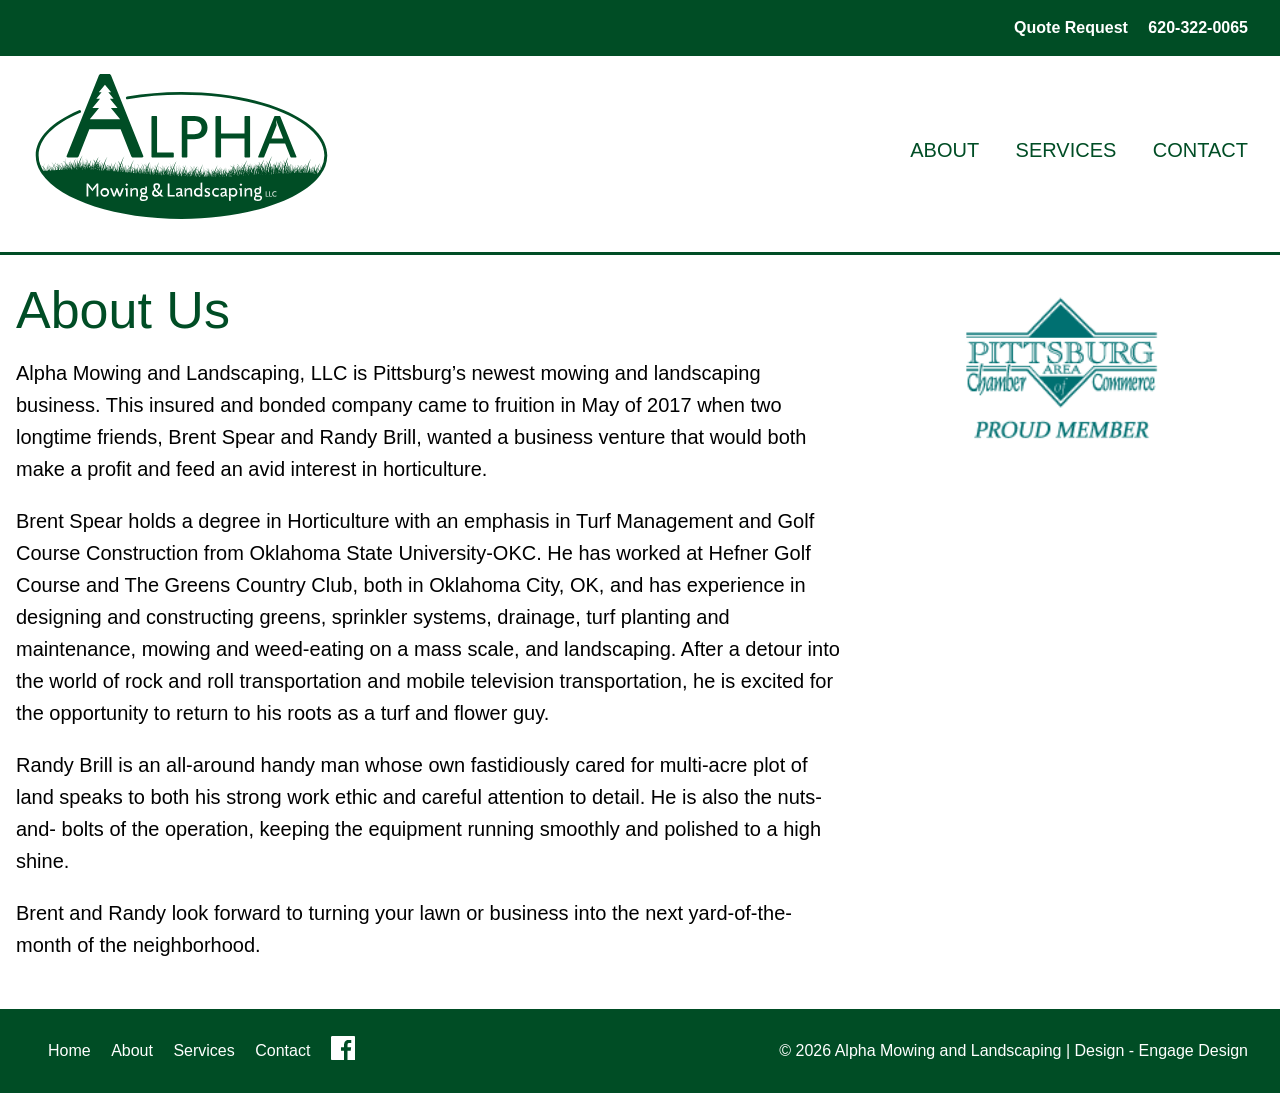
==== commit faf5da56: "Updates Updates" ====
--- a/about.html
+++ b/about.html
@@ -1,13 +1,20 @@
 ﻿<!DOCTYPE html>
-<html lang="en">
-<head>
+<html lang="en-us">
+<head prefix="og: http://ogp.me/ns">
     <meta name="viewport" content="width=device-width, initial-scale=1">
     <meta charset="UTF-8">
-    <meta name="description" content="">
-    <meta name="keywords" content="Mowing, Landscaping, Pittsburg">
+    <meta name="description" content="The history and experience of Alpha Mowing and Landscaping.">
+    <meta name="keywords" content="Brent Spear, Randy Brill, Horticulture">
     <meta name="author" content="Gage Rogers - Engage Design">
     <link rel="stylesheet" href="Styles/main.css">
-    <link rel="icon" type="image/png" href="/Images/logo.png">
+    <link rel="icon" type="image/png" href="/Images/favicon.png">
+
+    <!-- Open Graph Meta -->
+    <meta property="og:title" content="Alpha Mowing and Landscaping LLC" />
+    <meta property="og:type" content="website" />
+    <meta property="og:url" content="" />
+    <meta property="og:image" content="" />
+
     <title>About Alpha Mowing and Landscpaing</title>
 </head>
 <body>
@@ -17,9 +24,8 @@
                 <div class="gel-layout">
                     <div class="gel-layout__item gel-1/1">
                         <div class="gel-layout__padding nav-top__content">
-                            <a href="/contact.html">Quote Request</a>
-                            <span class="show-mobile"><br /></span>
-                            <a href="tel:9185049995">918-504-9995</a>
+                            <a class="hide-mobile" href="/contact.html">Quote Request</a>
+                            <a href="tel:6203220065">620-322-0065</a>
                         </div>
                     </div>
                 </div>
@@ -30,8 +36,8 @@
                 <div class="gel-layout__item gel-1/3@l gel-1/1@m">
                     <div class="gel-layout__padding logo__container">
                         <a href="index.html">
-                            <!--[if !IE]><!--><img src="Images/logo.svg" alt="Alpha Mowing and Landspacing" class="logo" /><!--<![endif]-->
-                            <!--[if IE]><img src="Images/logo.png" alt="Alpha Mowing and Landspacing" class="logo"/><![endif]-->
+                            <!--[if !IE]><!--><img src="Images/logo.svg" alt="Alpha Mowing and Landscaping" class="logo" /><!--<![endif]-->
+                            <!--[if IE]><img src="Images/logo.png" alt="Alpha Mowing and Landscaping" class="logo"/><![endif]-->
                         </a>
                     </div>
                 </div>
@@ -44,16 +50,22 @@
                 </div>
             </nav>
         </div>
+        <hr />
     </header>
     <main class="gel-wrap maincontent">
         <section class="gel-layout">
-            <article class="gel-layout__item gel-2/3">
+            <article class="gel-layout__item gel-2/3@m gel-1/1">
                 <h1>About Us</h1>
-                <p>Alpha Mowing and Landscaping, LLC, is Pittsburg’s newest mowing and landscaping business. The company came to fruition in May of 2017, started by two longtime friends, Brent Spear and Randy Brill, who wanted a business venture that would both make a profit and feed an avid interest in horticulture.</p>
-                <p>Brent Spear holds a degree in Horticulture with an emphasis in Turf Management and Golf Course Construction from Oklahoma State University-OKC. He has worked at Hefner Golf Course and The Greens Country Club, both in Oklahoma City, OK, and has experience in designing and constructing greens, sprinkler systems, drainage, turf planting and maintenance, mowing and weed-eating on a mass scale, and landscaping. After a detour into the world of rock and roll transportation and mobile television transportation, he is excited for the opportunity to return to his roots as a turf and flower guy.
+                <p>Alpha Mowing and Landscaping, LLC is Pittsburg’s newest mowing and landscaping business. This insured and bonded company came to fruition in May of 2017 when two longtime friends, Brent Spear and Randy Brill, wanted a business venture that would both make a profit and feed an avid interest in horticulture.</p>
+                <p>Brent Spear holds a degree in Horticulture with an emphasis in Turf Management and Golf Course Construction from Oklahoma State University-OKC. He has worked at Hefner Golf Course and The Greens Country Club, both in Oklahoma City, OK, and has experience in designing and constructing greens, sprinkler systems, drainage, turf planting and maintenance, mowing and weed-eating on a mass scale, and landscaping. After a detour into the world of rock and roll transportation and mobile television transportation, he is excited for the opportunity to return to his roots as a turf and flower guy.</p>
                 <p>Randy Brill is an all-around handy man whose own fastidiously cared for multi-acre plot of land speaks to both his strong work ethic and careful attention to detail. He is also the nuts-and- bolts of the operation, keeping the equipment running smoothly and polished to a high shine.</p>
-                <p>Brent and Randy look forward to turning your lawn or business into the next yard-of- the-month of the neighborhood.</p>
+                <p>Brent and Randy look forward to turning your lawn or business into the next yard-of-the-month of the neighborhood.</p>
             </article>
+            <div class="gel-layout__item gel-1/3@l gel-1/1 text--center">
+                <a href="http://cca.pittsburgareachamber.com/alpha-mowing-and-landscaping-llc_a_1_2_118510_memberprofile.aspx" target="_blank">
+                    <img class="chamber-img" src="Images/ProudMember.png" alt="Pittsburg Chamber of Commerce" />
+                </a>
+            </div>
         </section>
     </main>
     <footer>
@@ -65,12 +77,12 @@
                         <a href="about.html">About</a>
                         <a href="services.html">Services</a>
                         <a href="contact.html">Contact</a>
-                        <a href="https://www.facebook.com/jafo0321/" target="_blank"><img src="Images/fb-icon.png" alt="Alpha Mowing and Landscaping LLC Facebook" /></a>
+                        <a href="https://www.facebook.com/jafo0321/" target="_blank"><img src="Images/fb-icon.png" alt="Alpha Mowing and Landscaping LLC Facebook Page" /></a>
                     </div>
                 </div>
                 <div class="gel-layout__item gel-2/3@l gel-1/1@m copyright">
                     <div class="gel-layout__padding">
-                        <p>&copy; 2017 Alpha Mowing and Landscpaing | <a href="https://www.facebook.com/EngageDesign/" target="_blank">Design - Engage Design</a></p>
+                        <p id="copy-year">&copy; <script>document.write(new Date().getFullYear());</script> Alpha Mowing and Landscaping | <a href="https://www.facebook.com/EngageDesign/" target="_blank">Design - Engage Design</a></p>
                     </div>
                 </div>
             </div>
--- a/Styles/main.css
+++ b/Styles/main.css
@@ -1806,6 +1806,11 @@
     line-height: 22px;
     line-height: 1.375rem; } }
 
+.chamber-img {
+  padding-top: 32px;
+  width: 50%;
+  max-width: 200px; }
+
 /*Original author Mike Riethmuller:
 // https://madebymike.com.au/writing/fluid-type-calc-examples/
 // https://codepen.io/MadeByMike/pen/vNrvdZ
@@ -1825,10 +1830,10 @@
 h1, .h1 {
   font-weight: normal; }
   h1, .h1 {
-    font-size: 40px; }
+    font-size: 32px; }
     @media screen and (min-width: 399px) {
       h1, .h1 {
-        font-size: calc(1.36209vw + 34.56527px); } }
+        font-size: calc(2.27015vw + 22.94211px); } }
     @media screen and (min-width: 1280px) {
       h1, .h1 {
         font-size: 52px; } }
@@ -1856,13 +1861,12 @@
         font-size: 20px; } }
 
 p {
-  margin-bottom: 16px;
-  /*max-width: $line-length;*/ }
+  margin-bottom: 16px; }
   p {
-    font-size: 12px; }
+    font-size: 16px; }
     @media screen and (min-width: 399px) {
       p {
-        font-size: calc(0.90806vw + 8.37684px); } }
+        font-size: calc(0.45403vw + 14.18842px); } }
     @media screen and (min-width: 1280px) {
       p {
         font-size: 20px; } }
@@ -1972,20 +1976,31 @@
   text-decoration: underline;
   cursor: pointer; }
 
+a:focus {
+  outline: 1px solid;
+  outline-offset: .15em; }
+
 a:hover {
   color: #00cd62; }
 
 .button {
+  text-decoration: none;
   padding: 8px 16px;
   background-color: transparent;
   color: #004D25;
   margin-top: 8px;
   border: 1px solid #004D25; }
 
-.button:hover {
+.button:hover, .button:focus {
   background-color: #004D25;
   border: 1px solid #004D25;
-  color: #ffffff; }
+  color: #ffffff;
+  outline: none; }
+
+hr {
+  border: 0;
+  height: 3px;
+  background: #004D25; }
 
 .text--center {
   text-align: center; }
@@ -2048,7 +2063,8 @@
   margin-left: 16px; }
 
 .bottom-nav a:hover {
-  text-decoration: underline; }
+  text-decoration: underline;
+  color: #00cd62; }
 
 .justify--center {
   justify-content: center; }
@@ -2059,6 +2075,8 @@
 @media (max-width: 899px) {
   .show-mobile {
     display: block; }
+  .hide-mobile {
+    display: none; }
   .nav-top__content {
     text-align: center; }
   .logo__container {
@@ -2067,7 +2085,7 @@
     width: 60%; }
   .nav-links {
     text-align: center;
-    padding-right: 16px; }
+    padding: 0px 16px 0px 16px; }
   .nav-links a {
     margin: 0;
     padding: 16px; }
@@ -2086,20 +2104,13 @@
     padding: 8px 32px; } }
 
 .hero {
-  background-image: url(http://media.istockphoto.com/photos/park-landscape-picture-id474467063?s=2048x2048);
-  background-position: center;
+  background-image: url(/Images/hero.jpg);
+  background-position: center bottom;
   background-repeat: no-repeat;
   background-size: cover;
   min-height: 60vh;
   position: relative; }
 
-/*
-
-http://media.istockphoto.com/photos/green-luscious-grass-picture-id516179412?s=2048x2048
-http://media.istockphoto.com/photos/park-landscape-picture-id474467063?s=2048x2048
-http://media.istockphoto.com/photos/fresh-green-backyard-picture-id506180696?s=2048x2048
-
-*/
 .hero-text {
   background-color: rgba(255, 255, 255, 0.7);
   width: 100%;
@@ -2109,6 +2120,13 @@
 
 .services-icon {
   max-height: 175px; }
+
+@media (max-width: 899px) {
+  .hero {
+    background-image: url(/Images/hero-mobile.jpg); }
+  .services-icon {
+    padding-top: 32px;
+    max-height: 100px; } }
 
 .form-group {
   padding: 16px 0px;
@@ -2137,8 +2155,6 @@
 textarea {
   /* To properly align multiline text field with their label */
   vertical-align: top;
-  /* To give enough room to type some text */
-  height: 5em;
   /* To allow users to resize any textarea vertically
      It works only on Chrome, Firefox and Safari */
   resize: vertical; }
@@ -2147,3 +2163,10 @@
   width: 30%;
   margin: 0 auto; }
 
+.contact-note {
+  font-size: 12px; }
+
+@media (max-width: 599px) {
+  .button--contact {
+    width: 100%; } }
+
